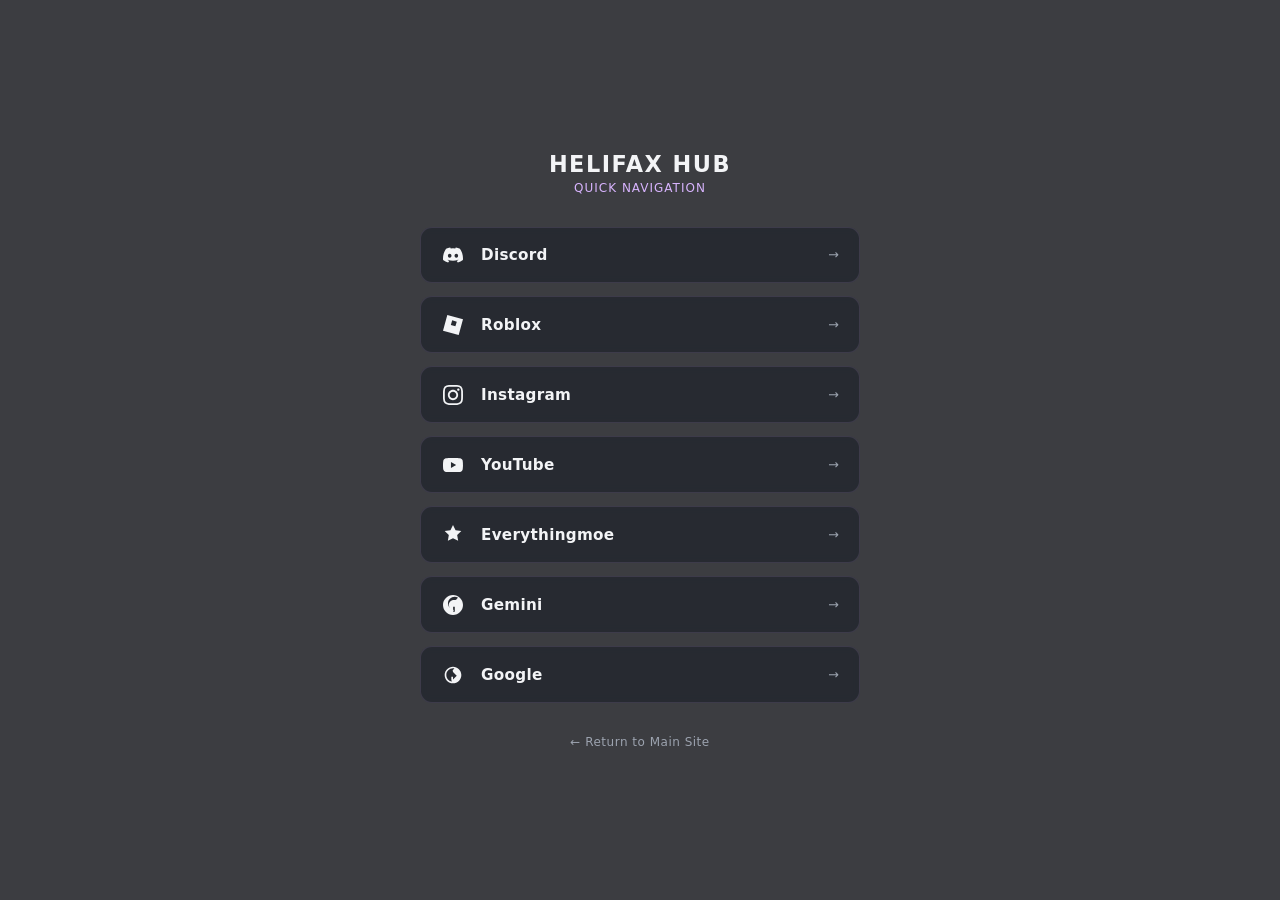
==== startup-index/index.html @ f113ce36 "Add HTML structure for Helifax Studios quick links This file contains the HTML structure for the Hel" ====
<!DOCTYPE html>
<html lang="en">
<head>
    <meta charset="UTF-8">
    <meta name="viewport" content="width=device-width, initial-scale=1.0">
    <title>Quick Links // Helifax Studios</title>
    <style>
        :root {
            --bg-overlay: rgba(18, 19, 24, 0.82);
            --card-dark: rgba(33, 37, 45, 0.75);
            --card-hover: rgba(43, 48, 58, 0.88);
            --accent-lavender: #D8B4FE;
            --accent-glow: rgba(216, 180, 254, 0.3);
            --text-light: #F3F4F6;
            --text-muted: #9CA3AF;
        }

        * {
            box-sizing: border-box;
            margin: 0;
            padding: 0;
            font-family: system-ui, -apple-system, BlinkMacSystemFont, 'Segoe UI', Roboto, sans-serif;
        }

        body {
            color: var(--text-light);
            min-height: 100vh;
            display: flex;
            flex-direction: column;
            align-items: center;
            justify-content: center;
            padding: 2rem 1rem;
            position: relative;
            overflow-x: hidden;
        }

        /* Background Video Styles */
        .bg-video {
            position: fixed;
            top: 0;
            left: 0;
            width: 100%;
            height: 100%;
            object-fit: cover;
            z-index: -2;
        }

        .bg-overlay {
            position: fixed;
            top: 0;
            left: 0;
            width: 100%;
            height: 100%;
            background-color: var(--bg-overlay);
            backdrop-filter: blur(8px);
            -webkit-backdrop-filter: blur(8px);
            z-index: -1;
        }

        .container {
            width: 100%;
            max-width: 440px;
            display: flex;
            flex-direction: column;
            align-items: center;
        }

        .profile-header {
            text-align: center;
            margin-bottom: 2rem;
        }

        .profile-title {
            font-size: 1.4rem;
            font-weight: 700;
            letter-spacing: 1.5px;
            color: var(--text-light);
            margin-bottom: 0.2rem;
        }

        .profile-subtitle {
            font-size: 0.75rem;
            color: var(--accent-lavender);
            letter-spacing: 1px;
            text-transform: uppercase;
        }

        .links-list {
            width: 100%;
            display: flex;
            flex-direction: column;
            gap: 0.85rem;
        }

        .link-card {
            background-color: var(--card-dark);
            border: 1px solid rgba(216, 180, 254, 0.12);
            border-radius: 12px;
            padding: 0.95rem 1.25rem;
            display: flex;
            align-items: center;
            justify-content: space-between;
            text-decoration: none;
            color: var(--text-light);
            transition: all 0.25s cubic-bezier(0.16, 1, 0.3, 1);
            backdrop-filter: blur(4px);
        }

        .link-card:hover {
            background-color: var(--card-hover);
            border-color: var(--accent-lavender);
            transform: translateY(-2px);
            box-shadow: 0 8px 24px var(--accent-glow);
        }

        .link-content {
            display: flex;
            align-items: center;
            gap: 1rem;
        }

        .link-icon {
            width: 24px;
            height: 24px;
            display: flex;
            align-items: center;
            justify-content: center;
            fill: var(--accent-lavender);
        }

        .link-text h3 {
            font-size: 0.95rem;
            font-weight: 600;
            letter-spacing: 0.3px;
            color: var(--text-light);
        }

        .link-arrow {
            color: var(--text-muted);
            font-size: 0.8rem;
            transition: transform 0.2s ease, color 0.2s ease;
        }

        .link-card:hover .link-arrow {
            transform: translateX(4px);
            color: var(--accent-lavender);
        }

        .back-home {
            margin-top: 2rem;
            font-size: 0.75rem;
            color: var(--text-muted);
            text-decoration: none;
            letter-spacing: 0.5px;
            transition: color 0.2s;
        }

        .back-home:hover {
            color: var(--accent-lavender);
        }
    </style>
</head>
<body>

    <!-- Background Video (Replace 'background.mp4' with your video file path) -->
    <video autoplay muted loop class="bg-video">
        <source src="../background.mp4" type="video/mp4">
    </video>
    <div class="bg-overlay"></div>

    <div class="container">
        <div class="profile-header">
            <h1 class="profile-title">HELIFAX HUB</h1>
            <p class="profile-subtitle">Quick Navigation</p>
        </div>

        <div class="links-list">
            
            <!-- Discord -->
            <a href="https://discord.com" target="_blank" class="link-card">
                <div class="link-content">
                    <div class="link-icon">
                        <svg viewBox="0 0 24 24" width="20" height="20"><path fill="currentColor" d="M20.317 4.37a19.791 19.791 0 0 0-4.885-1.515.074.074 0 0 0-.079.037c-.21.375-.444.864-.608 1.25a18.27 18.27 0 0 0-5.487 0 12.64 12.64 0 0 0-.617-1.25.077.077 0 0 0-.079-.037A19.736 19.736 0 0 0 3.677 4.37a.07.07 0 0 0-.032.027C.533 9.046-.32 13.58.099 18.057a.082.082 0 0 0 .031.057 19.9 19.9 0 0 0 5.993 3.03.078.078 0 0 0 .084-.028c.462-.63.874-1.295 1.226-1.994.021-.041.001-.09-.041-.106a13.107 13.107 0 0 1-1.872-.892.077.077 0 0 1-.008-.128 10.2 10.2 0 0 0 .372-.292.074.074 0 0 1 .077-.011c3.927 1.793 8.18 1.793 12.061 0a.074.074 0 0 1 .078.01c.12.098.246.198.373.292a.077.077 0 0 1-.006.127 12.299 12.299 0 0 1-1.873.892.077.077 0 0 0-.041.107c.36.698.772 1.362 1.225 1.993a.076.076 0 0 0 .084.028 19.839 19.839 0 0 0 6.002-3.03.077.077 0 0 0 .032-.054c.5-5.177-.838-9.674-3.549-13.66a.061.061 0 0 0-.031-.028zM8.02 15.33c-1.183 0-2.157-1.085-2.157-2.419 0-1.333.956-2.419 2.157-2.419 1.21 0 2.176 1.096 2.157 2.42 0 1.333-.956 2.418-2.157 2.418zm7.975 0c-1.183 0-2.157-1.085-2.157-2.419 0-1.333.955-2.419 2.157-2.419 1.21 0 2.176 1.096 2.157 2.42 0 1.333-.946 2.418-2.157 2.418z"/></svg>
                    </div>
                    <div class="link-text">
                        <h3>Discord</h3>
                    </div>
                </div>
                <div class="link-arrow">&rarr;</div>
            </a>

            <!-- Roblox -->
            <a href="https://www.roblox.com" target="_blank" class="link-card">
                <div class="link-content">
                    <div class="link-icon">
                        <svg viewBox="0 0 24 24" width="20" height="20"><path fill="currentColor" d="M5.16 0L0 18.84 18.84 24 24 5.16 5.16 0zm9.7 13.56L9.4 11.9l1.66-5.46 5.46 1.66-1.66 5.46z"/></svg>
                    </div>
                    <div class="link-text">
                        <h3>Roblox</h3>
                    </div>
                </div>
                <div class="link-arrow">&rarr;</div>
            </a>

            <!-- Instagram -->
            <a href="https://www.instagram.com" target="_blank" class="link-card">
                <div class="link-content">
                    <div class="link-icon">
                        <svg viewBox="0 0 24 24" width="20" height="20"><path fill="currentColor" d="M12 2.163c3.204 0 3.584.012 4.85.07 3.252.148 4.771 1.691 4.919 4.919.058 1.265.069 1.645.069 4.849 0 3.205-.012 3.584-.069 4.849-.149 3.225-1.664 4.771-4.919 4.919-1.266.058-1.644.07-4.85.07-3.204 0-3.584-.012-4.849-.07-3.26-.149-4.771-1.699-4.919-4.92-.058-1.265-.07-1.644-.07-4.849 0-3.204.013-3.583.07-4.849.149-3.227 1.664-4.771 4.919-4.919 1.266-.057 1.645-.069 4.849-.069zm0-2.163c-3.259 0-3.667.014-4.947.072-4.358.2-6.78 2.618-6.98 6.98-.059 1.281-.073 1.689-.073 4.948 0 3.259.014 3.668.072 4.948.2 4.358 2.618 6.78 6.98 6.98 1.281.058 1.689.072 4.948.072 3.259 0 3.668-.014 4.948-.072 4.354-.2 6.782-2.618 6.979-6.98.059-1.28.073-1.689.073-4.948 0-3.259-.014-3.667-.072-4.947-.196-4.354-2.617-6.78-6.979-6.98-1.281-.059-1.69-.073-4.949-.073zm0 5.838c-3.403 0-6.162 2.759-6.162 6.162s2.759 6.163 6.162 6.163 6.162-2.759 6.162-6.163c0-3.403-2.759-6.162-6.162-6.162zm0 10.162c-2.209 0-4-1.79-4-4 0-2.209 1.791-4 4-4s4 1.791 4 4c0 2.21-1.791 4-4 4zm6.406-11.845c-.796 0-1.441.645-1.441 1.44s.645 1.44 1.441 1.44c.795 0 1.439-.645 1.439-1.44s-.644-1.44-1.439-1.44z"/></svg>
                    </div>
                    <div class="link-text">
                        <h3>Instagram</h3>
                    </div>
                </div>
                <div class="link-arrow">&rarr;</div>
            </a>

            <!-- YouTube -->
            <a href="https://www.youtube.com" target="_blank" class="link-card">
                <div class="link-content">
                    <div class="link-icon">
                        <svg viewBox="0 0 24 24" width="20" height="20"><path fill="currentColor" d="M23.498 6.186a3.016 3.016 0 0 0-2.122-2.136C19.505 3.545 12 3.545 12 3.545s-7.505 0-9.377.505A3.017 3.017 0 0 0 .502 6.186C0 8.07 0 12 0 12s0 3.93.502 5.814a3.016 3.016 0 0 0 2.122 2.136c1.871.505 9.376.505 9.376.505s7.505 0 9.377-.505a3.015 3.015 0 0 0 2.122-2.136C24 15.93 24 12 24 12s0-3.93-.502-5.814zM9.545 15.568V8.432L15.818 12l-6.273 3.568z"/></svg>
                    </div>
                    <div class="link-text">
                        <h3>YouTube</h3>
                    </div>
                </div>
                <div class="link-arrow">&rarr;</div>
            </a>

            <!-- Everythingmoe -->
            <a href="https://everythingmoe.com" target="_blank" class="link-card">
                <div class="link-content">
                    <div class="link-icon">
                        <svg viewBox="0 0 24 24" width="20" height="20"><path fill="currentColor" d="M12 0l3.09 6.26L22 7.27l-5 4.87 1.18 6.88L12 15.77l-6.18 3.25L7 12.14 2 7.27l6.91-1.01L12 0z"/></svg>
                    </div>
                    <div class="link-text">
                        <h3>Everythingmoe</h3>
                    </div>
                </div>
                <div class="link-arrow">&rarr;</div>
            </a>

            <!-- Gemini -->
            <a href="https://gemini.google.com" target="_blank" class="link-card">
                <div class="link-content">
                    <div class="link-icon">
                        <svg viewBox="0 0 24 24" width="20" height="20"><path fill="currentColor" d="M12 0C5.373 0 0 5.373 0 12s5.373 12 12 12 12-5.373 12-12-5.373-12-12-12zm1 17.93c-3.95-.49-7-3.72-7-7.93 0-4.41 3.59-8 8-8 1.5 0 2.9.43 4.08 1.17l-1.42 1.42C15.68 6.47 14.38 6 13 6c-3.31 0-6 2.69-6 6 0 3.03 2.23 5.54 5.15 5.92v-3.92h2v6h-2v-0.07z"/></svg>
                    </div>
                    <div class="link-text">
                        <h3>Gemini</h3>
                    </div>
                </div>
                <div class="link-arrow">&rarr;</div>
            </a>

            <!-- Blank Google Page -->
            <a href="https://www.google.com" target="_blank" class="link-card">
                <div class="link-content">
                    <div class="link-icon">
                        <svg viewBox="0 0 24 24" width="20" height="20"><path fill="currentColor" d="M12 2C6.48 2 2 6.48 2 12s4.48 10 10 10 10-4.48 10-10S17.52 2 12 2zm-1 17.93c-3.95-.49-7-3.72-7-7.93 0-4.41 3.59-8 8-8 .57 0 1.13.07 1.66.2l-2.07 2.07L12 8.5l4.5 4.5-4.5 4.5v-3.5h-2v4.43z"/></svg>
                    </div>
                    <div class="link-text">
                        <h3>Google</h3>
                    </div>
                </div>
                <div class="link-arrow">&rarr;</div>
            </a>

        </div>

        <a href="/" class="back-home">&larr; Return to Main Site</a>
    </div>

</body>
</html>
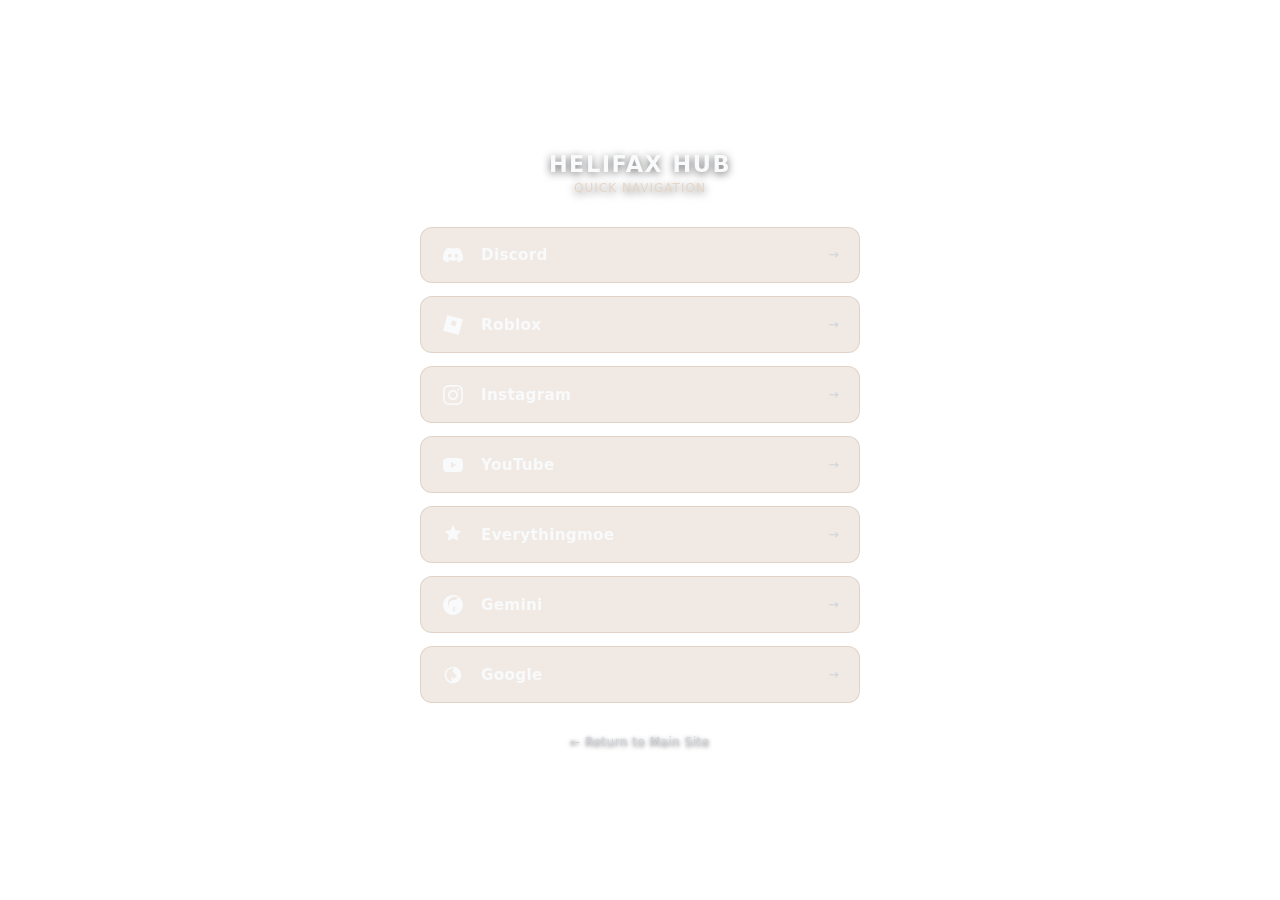
==== commit aaf943f0: "Refactor HTML structure and update styles for Helifax Hub Updated styles and structure for the Helif" ====
--- a/startup-index/index.html
+++ b/startup-index/index.html
@@ -6,13 +6,12 @@
     <title>Quick Links // Helifax Studios</title>
     <style>
         :root {
-            --bg-overlay: rgba(18, 19, 24, 0.82);
-            --card-dark: rgba(33, 37, 45, 0.75);
-            --card-hover: rgba(43, 48, 58, 0.88);
-            --accent-lavender: #D8B4FE;
-            --accent-glow: rgba(216, 180, 254, 0.3);
-            --text-light: #F3F4F6;
-            --text-muted: #9CA3AF;
+            --card-coffee: rgba(200, 177, 158, 0.28);
+            --card-hover: rgba(200, 177, 158, 0.45);
+            --border-coffee: rgba(200, 177, 158, 0.4);
+            --accent-glow: rgba(200, 177, 158, 0.25);
+            --text-light: #F9FAFB;
+            --text-muted: #D1D5DB;
         }
 
         * {
@@ -34,7 +33,7 @@
             overflow-x: hidden;
         }
 
-        /* Background Video Styles */
+        /* Background Video Styles (Overlay Removed) */
         .bg-video {
             position: fixed;
             top: 0;
@@ -42,18 +41,6 @@
             width: 100%;
             height: 100%;
             object-fit: cover;
-            z-index: -2;
-        }
-
-        .bg-overlay {
-            position: fixed;
-            top: 0;
-            left: 0;
-            width: 100%;
-            height: 100%;
-            background-color: var(--bg-overlay);
-            backdrop-filter: blur(8px);
-            -webkit-backdrop-filter: blur(8px);
             z-index: -1;
         }
 
@@ -68,6 +55,7 @@
         .profile-header {
             text-align: center;
             margin-bottom: 2rem;
+            text-shadow: 0 2px 8px rgba(0, 0, 0, 0.6);
         }
 
         .profile-title {
@@ -80,7 +68,7 @@
 
         .profile-subtitle {
             font-size: 0.75rem;
-            color: var(--accent-lavender);
+            color: #E5D5C5;
             letter-spacing: 1px;
             text-transform: uppercase;
         }
@@ -93,8 +81,8 @@
         }
 
         .link-card {
-            background-color: var(--card-dark);
-            border: 1px solid rgba(216, 180, 254, 0.12);
+            background-color: var(--card-coffee);
+            border: 1px solid var(--border-coffee);
             border-radius: 12px;
             padding: 0.95rem 1.25rem;
             display: flex;
@@ -103,12 +91,13 @@
             text-decoration: none;
             color: var(--text-light);
             transition: all 0.25s cubic-bezier(0.16, 1, 0.3, 1);
-            backdrop-filter: blur(4px);
+            backdrop-filter: blur(10px);
+            -webkit-backdrop-filter: blur(10px);
         }
 
         .link-card:hover {
             background-color: var(--card-hover);
-            border-color: var(--accent-lavender);
+            border-color: #E5D5C5;
             transform: translateY(-2px);
             box-shadow: 0 8px 24px var(--accent-glow);
         }
@@ -125,7 +114,7 @@
             display: flex;
             align-items: center;
             justify-content: center;
-            fill: var(--accent-lavender);
+            fill: #E5D5C5;
         }
 
         .link-text h3 {
@@ -143,7 +132,7 @@
 
         .link-card:hover .link-arrow {
             transform: translateX(4px);
-            color: var(--accent-lavender);
+            color: #E5D5C5;
         }
 
         .back-home {
@@ -152,21 +141,20 @@
             color: var(--text-muted);
             text-decoration: none;
             letter-spacing: 0.5px;
+            text-shadow: 0 1px 4px rgba(0, 0, 0, 0.6);
             transition: color 0.2s;
         }
 
         .back-home:hover {
-            color: var(--accent-lavender);
+            color: #E5D5C5;
         }
     </style>
 </head>
 <body>
 
-    <!-- Background Video (Replace 'background.mp4' with your video file path) -->
     <video autoplay muted loop class="bg-video">
-        <source src="../background.mp4" type="video/mp4">
+        <source src="/1835862-1.output.mp4" type="video/mp4">
     </video>
-    <div class="bg-overlay"></div>
 
     <div class="container">
         <div class="profile-header">
@@ -176,7 +164,6 @@
 
         <div class="links-list">
             
-            <!-- Discord -->
             <a href="https://discord.com" target="_blank" class="link-card">
                 <div class="link-content">
                     <div class="link-icon">
@@ -189,7 +176,6 @@
                 <div class="link-arrow">&rarr;</div>
             </a>
 
-            <!-- Roblox -->
             <a href="https://www.roblox.com" target="_blank" class="link-card">
                 <div class="link-content">
                     <div class="link-icon">
@@ -202,7 +188,6 @@
                 <div class="link-arrow">&rarr;</div>
             </a>
 
-            <!-- Instagram -->
             <a href="https://www.instagram.com" target="_blank" class="link-card">
                 <div class="link-content">
                     <div class="link-icon">
@@ -215,7 +200,6 @@
                 <div class="link-arrow">&rarr;</div>
             </a>
 
-            <!-- YouTube -->
             <a href="https://www.youtube.com" target="_blank" class="link-card">
                 <div class="link-content">
                     <div class="link-icon">
@@ -228,7 +212,6 @@
                 <div class="link-arrow">&rarr;</div>
             </a>
 
-            <!-- Everythingmoe -->
             <a href="https://everythingmoe.com" target="_blank" class="link-card">
                 <div class="link-content">
                     <div class="link-icon">
@@ -241,7 +224,6 @@
                 <div class="link-arrow">&rarr;</div>
             </a>
 
-            <!-- Gemini -->
             <a href="https://gemini.google.com" target="_blank" class="link-card">
                 <div class="link-content">
                     <div class="link-icon">
@@ -254,7 +236,6 @@
                 <div class="link-arrow">&rarr;</div>
             </a>
 
-            <!-- Blank Google Page -->
             <a href="https://www.google.com" target="_blank" class="link-card">
                 <div class="link-content">
                     <div class="link-icon">
